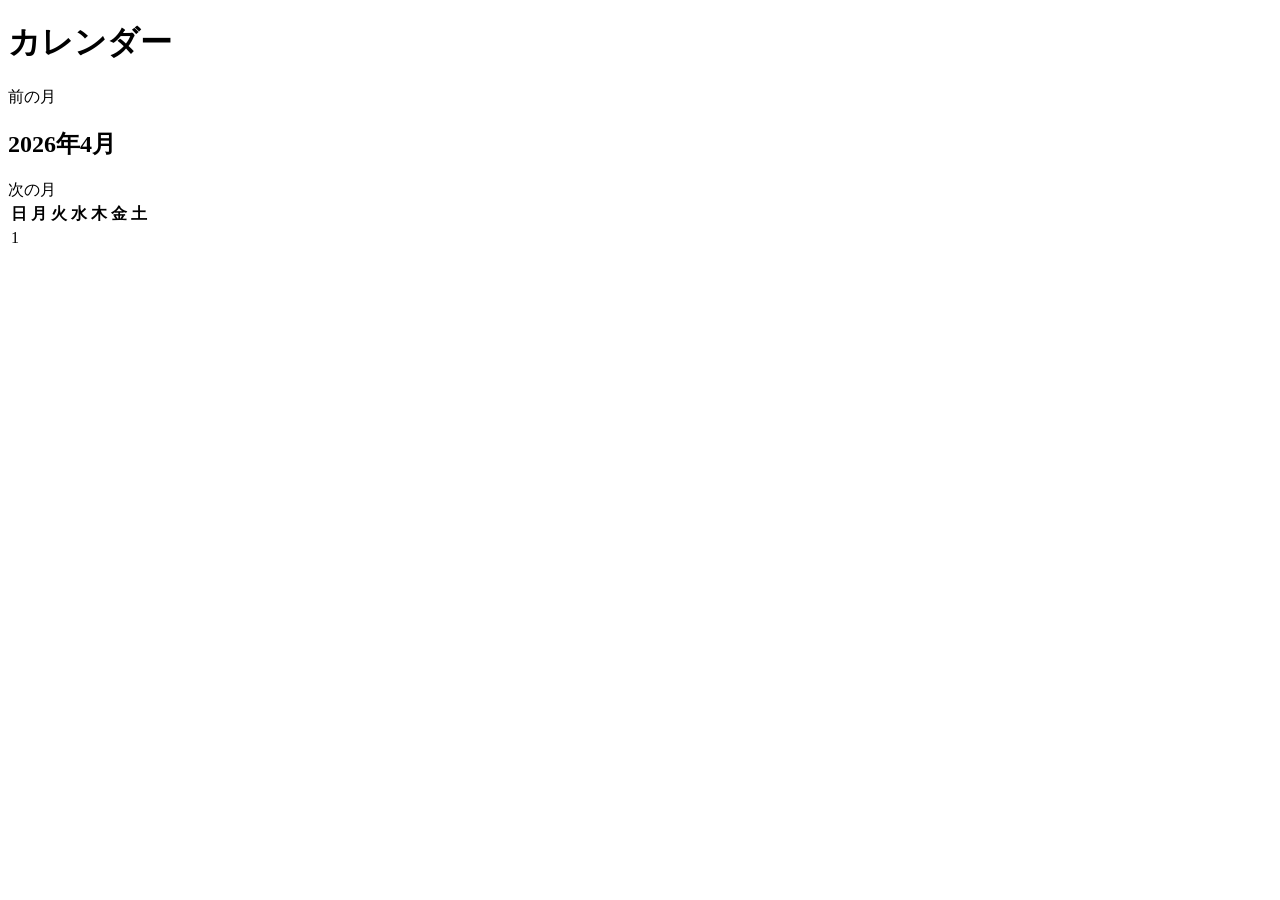
==== src/main/resources/templates/calendar.html @ 96cf1582 "祝日色分けまで" ====
<!DOCTYPE html>
<html lang="ja" xmlns:th="http://www.thymeleaf.org">
<head>
    <meta charset="UTF-8">
    <meta name="viewport" content="width=device-width, initial-scale=1.0">
    <title>カレンダー</title>
    <link rel="stylesheet" href="/css/style.css">
</head>
<body>
    <main class="container">
        <h1 class="page-title">カレンダー</h1>

        <nav class="calendar-navigation" aria-label="月の移動">
            <a class="link" th:href="@{/calendar(year=${previousMonth.year}, month=${previousMonth.monthValue})}">前の月</a>
            <h2 class="calendar-heading" th:text="${targetMonth.year + '年' + targetMonth.monthValue + '月'}">2026年4月</h2>
            <a class="link" th:href="@{/calendar(year=${nextMonth.year}, month=${nextMonth.monthValue})}">次の月</a>
        </nav>

        <table class="calendar-table"
               th:attr="data-from=${#temporals.format(firstDate, 'yyyy-MM-dd')}, data-to=${#temporals.format(lastDate, 'yyyy-MM-dd')}">
            <thead>
                <tr>
                    <th scope="col">日</th>
                    <th scope="col">月</th>
                    <th scope="col">火</th>
                    <th scope="col">水</th>
                    <th scope="col">木</th>
                    <th scope="col">金</th>
                    <th scope="col">土</th>
                </tr>
            </thead>
            <tbody>
                <tr th:each="week : ${calendarWeeks}">
                    <td th:each="date : ${week}"
                        th:attr="data-date=${date != null ? #temporals.format(date, 'yyyy-MM-dd') : null}">
                        <span th:if="${date != null}" th:text="${date.dayOfMonth}">1</span>
                    </td>
                </tr>
            </tbody>
        </table>
    </main>
    <script>
        async function loadTodos() {
            const calendar = document.querySelector('.calendar-table');
            const from = calendar.dataset.from;
            const to = calendar.dataset.to;
            const res = await fetch(`/api/todos?from=${from}&to=${to}`);
            const todos = await res.json();
            const now = new Date();
            const today = `${now.getFullYear()}-${String(now.getMonth() + 1).padStart(2, '0')}-${String(now.getDate()).padStart(2, '0')}`;

            calendar.querySelectorAll('td[data-date]').forEach(cell => {
                const cellTodos = todos.filter(todo => todo.dueDate === cell.dataset.date);

                cellTodos
                    .slice(0, 3)
                    .forEach(todo => {
                        const title = document.createElement('div');
                        title.textContent = todo.title;
                        if (todo.dueDate < today && !todo.completed) {
                            title.style.color = '#dc2626';
                        }
                        cell.appendChild(title);
                    });

                if (cellTodos.length > 3) {
                    const other = document.createElement('div');
                    other.textContent = `ほか ${cellTodos.length - 3}件`;
                    cell.appendChild(other);
                }
            });
        }

        async function loadHolidays() {
            const calendar = document.querySelector('.calendar-table');
            const from = calendar.dataset.from;
            const to = calendar.dataset.to;
            const res = await fetch(`/api/holidays?from=${from}&to=${to}`);
            const holidays = await res.json();

            if (res.headers.has('X-Holidays-Unavailable')) {
                const message = document.createElement('p');
                message.textContent = '祝日を取れませんでした';
                calendar.parentElement.insertBefore(message, calendar);
            }

            calendar.querySelectorAll('td[data-date]').forEach(cell => {
                const date = new Date(`${cell.dataset.date}T00:00:00`);
                const holidayName = holidays[cell.dataset.date];

                if (holidayName) {
                    cell.style.backgroundColor = '#fef3c7';
                    cell.title = holidayName;
                } else if (date.getDay() === 0) {
                    cell.style.backgroundColor = '#fee2e2';
                } else if (date.getDay() === 6) {
                    cell.style.backgroundColor = '#dbeafe';
                }
            });
        }

        loadTodos();
        loadHolidays();
    </script>
</body>
</html>
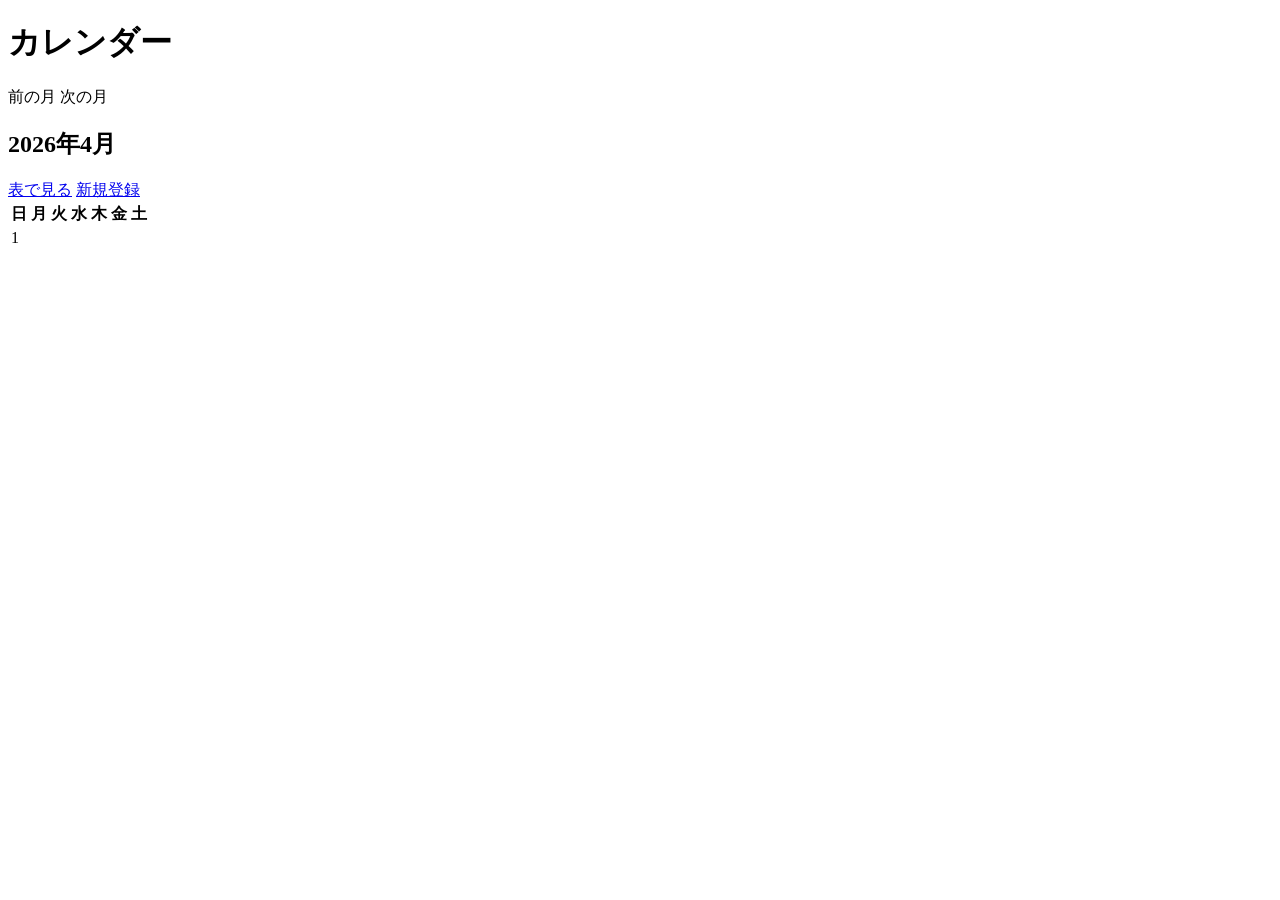
==== commit 094e9839: "API" ====
--- a/src/main/resources/templates/calendar.html
+++ b/src/main/resources/templates/calendar.html
@@ -11,9 +11,15 @@
         <h1 class="page-title">カレンダー</h1>
 
         <nav class="calendar-navigation" aria-label="月の移動">
-            <a class="link" th:href="@{/calendar(year=${previousMonth.year}, month=${previousMonth.monthValue})}">前の月</a>
+            <div class="calendar-navigation-left">
+                <a class="link" th:href="@{/calendar(year=${previousMonth.year}, month=${previousMonth.monthValue})}">前の月</a>
+                <a class="link" th:href="@{/calendar(year=${nextMonth.year}, month=${nextMonth.monthValue})}">次の月</a>
+            </div>
             <h2 class="calendar-heading" th:text="${targetMonth.year + '年' + targetMonth.monthValue + '月'}">2026年4月</h2>
-            <a class="link" th:href="@{/calendar(year=${nextMonth.year}, month=${nextMonth.monthValue})}">次の月</a>
+            <div class="calendar-navigation-right">
+                <a class="link" href="/todos">表で見る</a>
+                <a class="link" href="/todos/new">新規登録</a>
+            </div>
         </nav>
 
         <table class="calendar-table"
@@ -55,7 +61,9 @@
                 cellTodos
                     .slice(0, 3)
                     .forEach(todo => {
-                        const title = document.createElement('div');
+                        const title = document.createElement('a');
+                        title.className = 'link';
+                        title.href = `/todos/${todo.id}/edit`;
                         title.textContent = todo.title;
                         if (todo.dueDate < today && !todo.completed) {
                             title.style.color = '#dc2626';
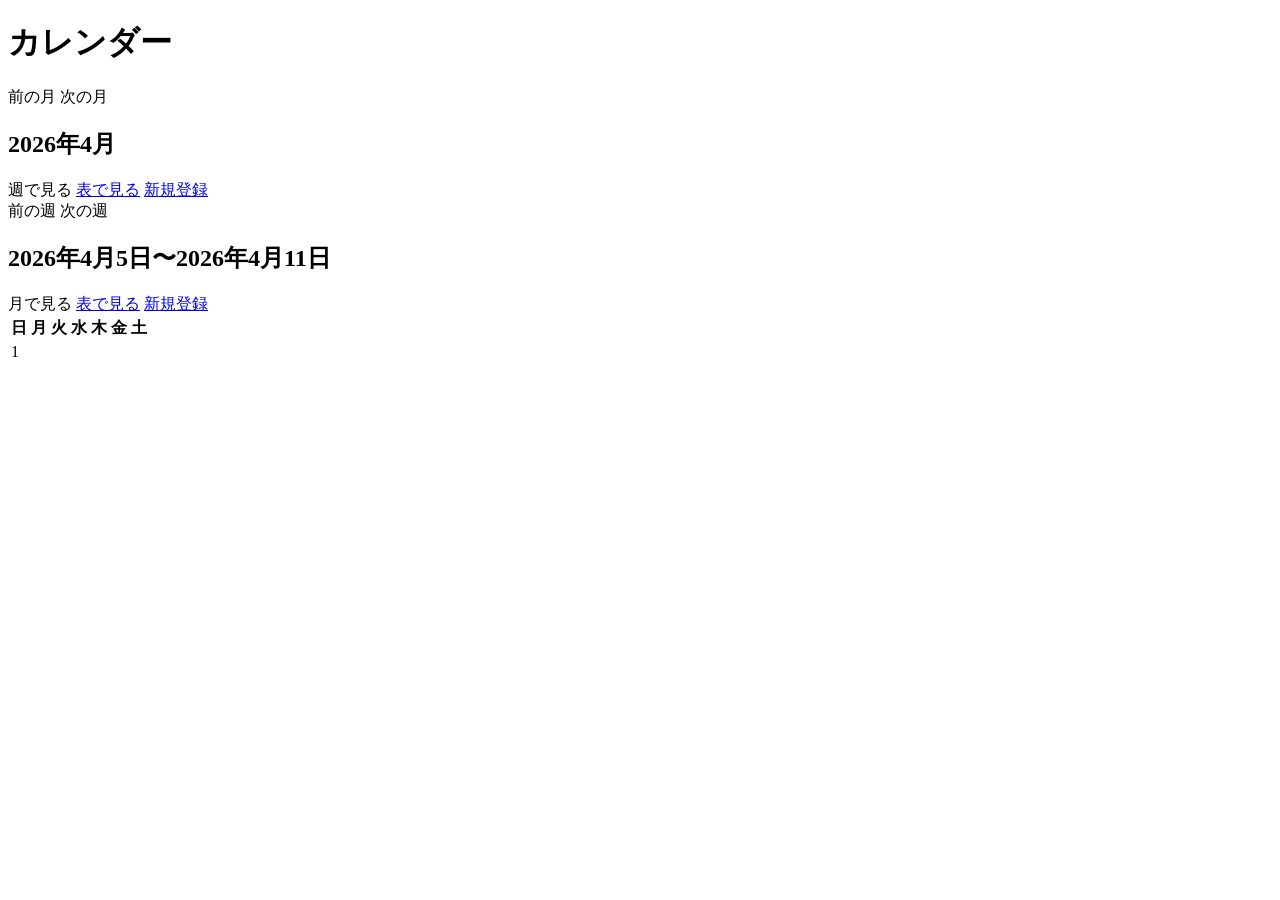
==== commit 07c68be4: "週の表示で見る" ====
--- a/src/main/resources/templates/calendar.html
+++ b/src/main/resources/templates/calendar.html
@@ -10,20 +10,35 @@
     <main class="container">
         <h1 class="page-title">カレンダー</h1>
 
-        <nav class="calendar-navigation" aria-label="月の移動">
+        <nav class="calendar-navigation" th:if="${view == 'month'}" aria-label="月の移動">
             <div class="calendar-navigation-left">
                 <a class="link" th:href="@{/calendar(year=${previousMonth.year}, month=${previousMonth.monthValue})}">前の月</a>
                 <a class="link" th:href="@{/calendar(year=${nextMonth.year}, month=${nextMonth.monthValue})}">次の月</a>
             </div>
             <h2 class="calendar-heading" th:text="${targetMonth.year + '年' + targetMonth.monthValue + '月'}">2026年4月</h2>
             <div class="calendar-navigation-right">
+                <a class="link" th:href="@{/calendar(year=${targetMonth.year}, month=${targetMonth.monthValue}, day=1, view='week')}">週で見る</a>
+                <a class="link" href="/todos">表で見る</a>
+                <a class="link" href="/todos/new">新規登録</a>
+            </div>
+        </nav>
+
+        <nav class="calendar-navigation" th:if="${view == 'week'}" aria-label="週の移動">
+            <div class="calendar-navigation-left">
+                <a class="link" th:href="@{/calendar(year=${previousWeekStart.year}, month=${previousWeekStart.monthValue}, day=${previousWeekStart.dayOfMonth}, view='week')}">前の週</a>
+                <a class="link" th:href="@{/calendar(year=${nextWeekStart.year}, month=${nextWeekStart.monthValue}, day=${nextWeekStart.dayOfMonth}, view='week')}">次の週</a>
+            </div>
+            <h2 class="calendar-heading"
+                th:text="${#temporals.format(weekStart, 'yyyy年M月d日') + '〜' + #temporals.format(lastDate, 'yyyy年M月d日')}">2026年4月5日〜2026年4月11日</h2>
+            <div class="calendar-navigation-right">
+                <a class="link" th:href="@{/calendar(year=${targetMonth.year}, month=${targetMonth.monthValue})}">月で見る</a>
                 <a class="link" href="/todos">表で見る</a>
                 <a class="link" href="/todos/new">新規登録</a>
             </div>
         </nav>
 
         <table class="calendar-table"
-               th:attr="data-from=${#temporals.format(firstDate, 'yyyy-MM-dd')}, data-to=${#temporals.format(lastDate, 'yyyy-MM-dd')}">
+               th:attr="data-from=${#temporals.format(firstDate, 'yyyy-MM-dd')}, data-to=${#temporals.format(lastDate, 'yyyy-MM-dd')}, data-view=${view}">
             <thead>
                 <tr>
                     <th scope="col">日</th>
@@ -58,9 +73,8 @@
             calendar.querySelectorAll('td[data-date]').forEach(cell => {
                 const cellTodos = todos.filter(todo => todo.dueDate === cell.dataset.date);
 
-                cellTodos
-                    .slice(0, 3)
-                    .forEach(todo => {
+                const visibleTodos = calendar.dataset.view === 'week' ? cellTodos : cellTodos.slice(0, 3);
+                visibleTodos.forEach(todo => {
                         const title = document.createElement('a');
                         title.className = 'link';
                         title.href = `/todos/${todo.id}/edit`;
@@ -71,7 +85,7 @@
                         cell.appendChild(title);
                     });
 
-                if (cellTodos.length > 3) {
+                if (calendar.dataset.view !== 'week' && cellTodos.length > 3) {
                     const other = document.createElement('div');
                     other.textContent = `ほか ${cellTodos.length - 3}件`;
                     cell.appendChild(other);
